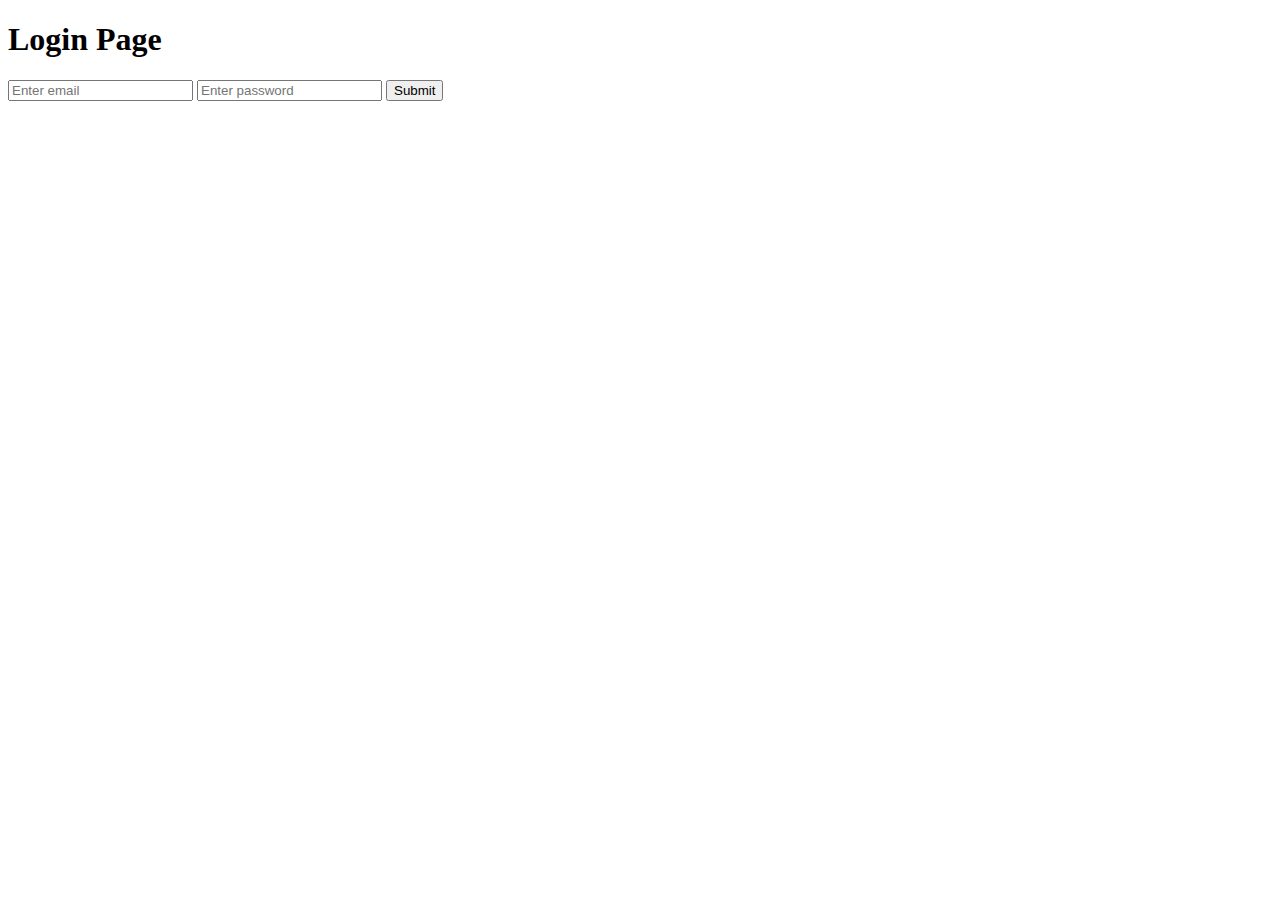
==== login.html @ b4f11188 "Use of Setinterval" ====
<!DOCTYPE html>
<html lang="en">
<head>
    <meta charset="UTF-8">
    <meta http-equiv="X-UA-Compatible" content="IE=edge">
    <meta name="viewport" content="width=device-width, initial-scale=1.0">
    <title>Login</title>
    <link rel="stylesheet" href="./login.css">
</head>
<body>
    <h1>
        Login Page
    </h1>
    <form>
        <input id="email" type="email" placeholder="Enter email" />
        <input id="password" type="password" placeholder="Enter password" />
        <input type="submit" />
    </form>
</body>
<script src="./login.js">
   
</script>
</html>
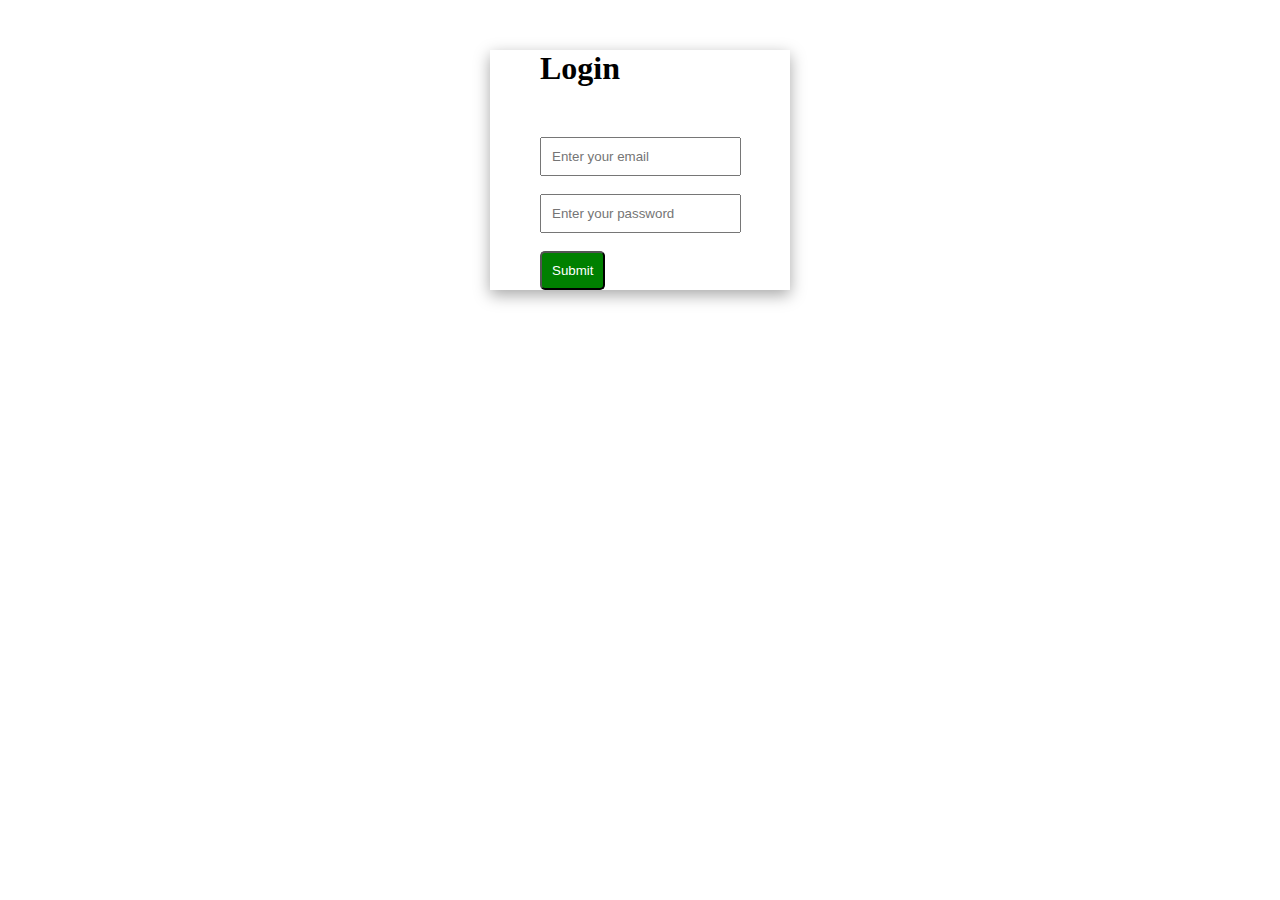
==== commit 20a57a70: "Asynch" ====
--- a/login.html
+++ b/login.html
@@ -8,14 +8,17 @@
     <link rel="stylesheet" href="./login.css">
 </head>
 <body>
+    <div>
     <h1>
-        Login Page
+        Login
     </h1>
     <form>
-        <input id="email" type="email" placeholder="Enter email" />
-        <input id="password" type="password" placeholder="Enter password" />
-        <input type="submit" />
+        <input id="email" type="email" placeholder="Enter your email" /><br><br>
+        <input id="password" type="password" placeholder="Enter your password" /><br>
+        <br>
+        <input type="submit"  class="submit"/>
     </form>
+</div>
 </body>
 <script src="./login.js">
    
--- a/login.css
+++ b/login.css
@@ -0,0 +1,20 @@
+div{
+    margin: auto;
+    width: 300px;
+    box-shadow: rgba(0, 0, 0, 0.35) 0px 5px 15px;
+}
+h1{
+    margin: 50px;
+}
+div>form{
+    margin: 50px;
+}
+input{
+    padding: 10px;
+    
+}
+.submit{
+    background-color: green;
+    color: white;
+    border-radius: 5px;
+}